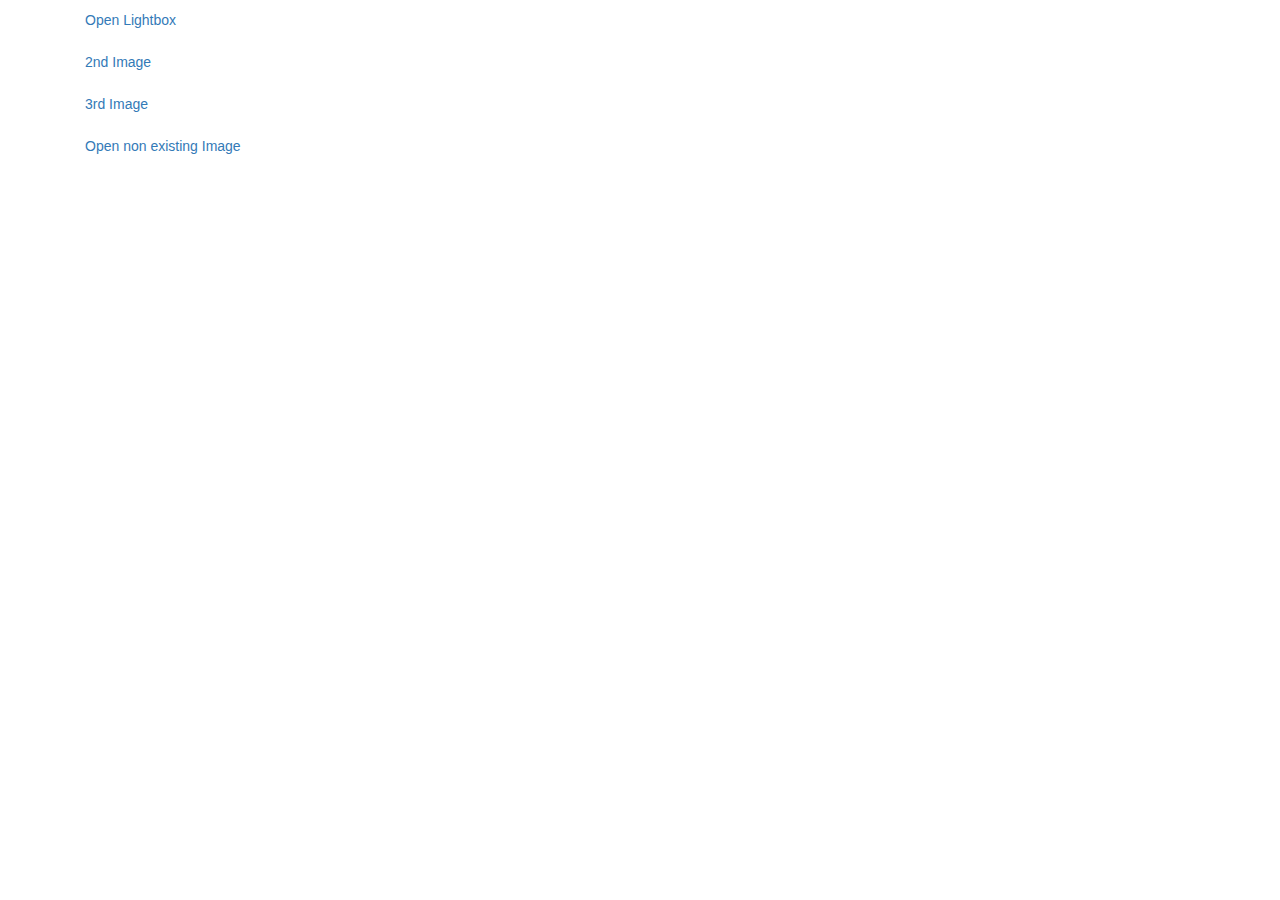
==== index2.html @ 14e1d19c "carousel" ====
<!DOCTYPE html>
<html lang="en">
<head>
  <title>Bootstrap Example</title>
  <meta charset="utf-8">
  <meta name="viewport" content="width=device-width, initial-scale=1">
  <link rel="stylesheet" href="https://maxcdn.bootstrapcdn.com/bootstrap/3.4.0/css/bootstrap.min.css">
  <script src="https://ajax.googleapis.com/ajax/libs/jquery/3.4.1/jquery.min.js"></script>
  <script src="https://maxcdn.bootstrapcdn.com/bootstrap/3.4.0/js/bootstrap.min.js"></script>
</head>
<body>

    <div class="container">

        <ul class="nav nav-pills nav-stacked">
          <li><a href="#lightbox" data-toggle="modal">Open Lightbox</a></li>
          <li><a href="#lightbox" data-toggle="modal" data-slide-to="1">2nd Image</a></li>
          <li><a href="#lightbox" data-toggle="modal" data-slide-to="2">3rd Image</a></li>
          <li><a href="#lightbox" data-toggle="modal" data-slide-to="15">Open non existing Image</a></li>
        </ul>
        
        <div class="modal fade and carousel slide" id="lightbox">
          <div class="modal-dialog">
            <div class="modal-content">
              <div class="modal-body">
                <ol class="carousel-indicators">
                  <li data-target="#lightbox" data-slide-to="0" class="active"></li>
                  <li data-target="#lightbox" data-slide-to="1"></li>
                  <li data-target="#lightbox" data-slide-to="2"></li>
                </ol>
                <div class="carousel-inner">
                  <div class="item active">
                    <img src="http://placehold.it/900x500/777/" alt="First slide">
                  </div>
                  <div class="item">
                    <img src="http://placehold.it/900x500/666/" alt="Second slide">
                  </div>
                  <div class="item">
                    <img src="http://placehold.it/900x500/555/" alt="Third slide">
                    <div class="carousel-caption"><p>even with captions...</p></div>
                  </div>
                </div><!-- /.carousel-inner -->
                <a class="left carousel-control" href="#lightbox" role="button" data-slide="prev">
                  <span class="glyphicon glyphicon-chevron-left"></span>
                </a>
                <a class="right carousel-control" href="#lightbox" role="button" data-slide="next">
                  <span class="glyphicon glyphicon-chevron-right"></span>
                </a>
              </div><!-- /.modal-body -->
            </div><!-- /.modal-content -->
          </div><!-- /.modal-dialog -->
        </div><!-- /.modal -->
      </div><!-- /.container -->

</body>
</html>
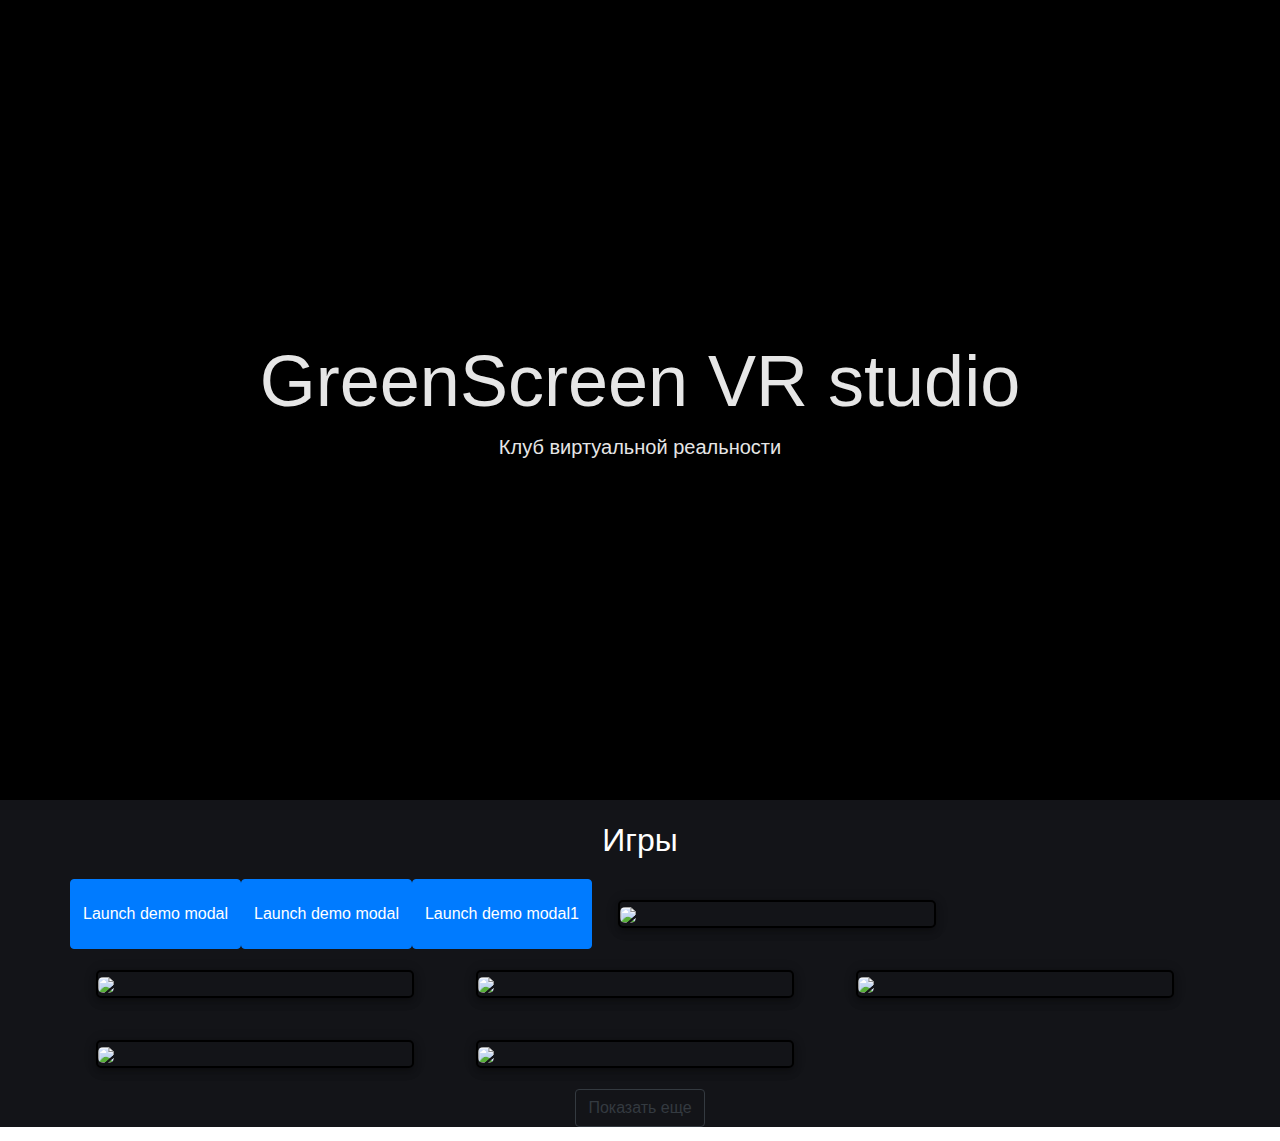
==== commit 7a5347bf: "POPOVER on GameCards!" ====
--- a/index2.html
+++ b/index2.html
@@ -1,56 +1,108 @@
-<!DOCTYPE html>
+<!doctype html>
 <html lang="en">
-<head>
-  <title>Bootstrap Example</title>
-  <meta charset="utf-8">
-  <meta name="viewport" content="width=device-width, initial-scale=1">
-  <link rel="stylesheet" href="https://maxcdn.bootstrapcdn.com/bootstrap/3.4.0/css/bootstrap.min.css">
-  <script src="https://ajax.googleapis.com/ajax/libs/jquery/3.4.1/jquery.min.js"></script>
-  <script src="https://maxcdn.bootstrapcdn.com/bootstrap/3.4.0/js/bootstrap.min.js"></script>
-</head>
-<body>
+  <head>
+    <!-- Required meta tags -->
+    <meta charset="utf-8">
+    <meta name="viewport" content="width=device-width, initial-scale=1, shrink-to-fit=no">
 
-    <div class="container">
+    <!-- Bootstrap CSS -->
+    <link rel="stylesheet" href="https://maxcdn.bootstrapcdn.com/bootstrap/4.0.0/css/bootstrap.min.css" integrity="sha384-Gn5384xqQ1aoWXA+058RXPxPg6fy4IWvTNh0E263XmFcJlSAwiGgFAW/dAiS6JXm" crossorigin="anonymous">
+    <link rel="stylesheet" type="text/css" href="css/bootstrap-social.css" />
+    <link rel="stylesheet" href="css/style.css">
 
-        <ul class="nav nav-pills nav-stacked">
-          <li><a href="#lightbox" data-toggle="modal">Open Lightbox</a></li>
-          <li><a href="#lightbox" data-toggle="modal" data-slide-to="1">2nd Image</a></li>
-          <li><a href="#lightbox" data-toggle="modal" data-slide-to="2">3rd Image</a></li>
-          <li><a href="#lightbox" data-toggle="modal" data-slide-to="15">Open non existing Image</a></li>
-        </ul>
-        
-        <div class="modal fade and carousel slide" id="lightbox">
-          <div class="modal-dialog">
+    <title>Hello, world!</title>
+  </head>
+  <body>
+    <header class="header">
+        <div class="overlay">
+            <video autoplay="autoplay" muted="muted" loop="loop">
+                <source src="videos/banner.mp4" type="video/mp4">
+            </video>
+            <div class="container h-100">
+                <div class="d-flex h-100 text-center align-items-center">
+                    <div class="w-100 text-white">
+                        <h1 class="display-3">GreenScreen VR studio</h1>
+                        <p class="lead mb-0">Клуб виртуальной реальности</p>
+                    </div>
+                </div>
+            </div>
+        </div>
+    </header>
+    <main>
+        <div id="games" name="games">
+            <div class="container">
+                <h2>Игры</h2>
+                <div id="gameList" class="row">
+                    <button type="button" class="btn btn-primary" data-toggle="modal" data-target="#m499">Launch demo modal</button>
+                    <button type="button" class="btn btn-primary" data-toggle="modal" data-target="#m500">Launch demo modal</button>
+                    <button type="button" class="btn btn-primary" data-toggle="modal" data-target="#m501">Launch demo modal1</button>
+                </div>
+                <div class="show_more text-center">
+                    <button id="show_more" type="button" class="btn btn-outline-dark">Показать еще</button>
+                </div>
+            </div>
+        </div>
+        <div class="modal fade" id="m499" tabindex="-1" role="dialog" aria-labelledby="exampleModalCenterTitle" aria-hidden="true">
+            <div class="modal-dialog modal-lg modal-dialog-centered" role="document">
+                <div class="modal-content">
+                    <div class="modal-header">
+                        <h5 class="modal-title" id="exampleModalLongTitle">Modal title</h5>
+                        <button type="button" class="btn btn-primary popover-ex" data-container="body" data-toggle="popover" data-placement="bottom" data-trigger="focus" title="Popover title" data-content="Text"><img src="img/icons8-info-50.png" class="icon" alt=""></button>
+                        <button type="button" class="close" data-dismiss="modal" aria-label="Close"><span aria-hidden="true">&times;</span></button>
+                    </div>
+                    <div class="modal-body">
+                    </div>
+                    <div class="modal-footer">
+                        <button type="button" class="btn btn-secondary" data-dismiss="modal">Close</button>
+                        <!-- <button type="button" class="btn btn-primary">Save changes</button> -->
+                    </div>
+                </div>
+            </div>
+        </div>
+    </main>
+    <!-- Optional JavaScript -->
+    <!-- jQuery first, then Popper.js, then Bootstrap JS -->
+    <script src="https://code.jquery.com/jquery-3.2.1.slim.min.js" integrity="sha384-KJ3o2DKtIkvYIK3UENzmM7KCkRr/rE9/Qpg6aAZGJwFDMVNA/GpGFF93hXpG5KkN" crossorigin="anonymous"></script>
+    <script src="https://ajax.googleapis.com/ajax/libs/jquery/3.4.1/jquery.min.js"></script>
+    <script src="https://cdnjs.cloudflare.com/ajax/libs/popper.js/1.12.9/umd/popper.min.js" integrity="sha384-ApNbgh9B+Y1QKtv3Rn7W3mgPxhU9K/ScQsAP7hUibX39j7fakFPskvXusvfa0b4Q" crossorigin="anonymous"></script>
+    <script src="https://maxcdn.bootstrapcdn.com/bootstrap/4.0.0/js/bootstrap.min.js" integrity="sha384-JZR6Spejh4U02d8jOt6vLEHfe/JQGiRRSQQxSfFWpi1MquVdAyjUar5+76PVCmYl" crossorigin="anonymous"></script>
+
+    <script src="js/custom.js"></script>
+    <script src="js/add_applications.js"></script>
+
+    <div class="modal fade" id="m500" tabindex="-1" role="dialog" aria-labelledby="exampleModalCenterTitle" aria-hidden="true">
+        <div class="modal-dialog modal-lg modal-dialog-centered" role="document">
             <div class="modal-content">
-              <div class="modal-body">
-                <ol class="carousel-indicators">
-                  <li data-target="#lightbox" data-slide-to="0" class="active"></li>
-                  <li data-target="#lightbox" data-slide-to="1"></li>
-                  <li data-target="#lightbox" data-slide-to="2"></li>
-                </ol>
-                <div class="carousel-inner">
-                  <div class="item active">
-                    <img src="http://placehold.it/900x500/777/" alt="First slide">
-                  </div>
-                  <div class="item">
-                    <img src="http://placehold.it/900x500/666/" alt="Second slide">
-                  </div>
-                  <div class="item">
-                    <img src="http://placehold.it/900x500/555/" alt="Third slide">
-                    <div class="carousel-caption"><p>even with captions...</p></div>
-                  </div>
-                </div><!-- /.carousel-inner -->
-                <a class="left carousel-control" href="#lightbox" role="button" data-slide="prev">
-                  <span class="glyphicon glyphicon-chevron-left"></span>
-                </a>
-                <a class="right carousel-control" href="#lightbox" role="button" data-slide="next">
-                  <span class="glyphicon glyphicon-chevron-right"></span>
-                </a>
-              </div><!-- /.modal-body -->
-            </div><!-- /.modal-content -->
-          </div><!-- /.modal-dialog -->
-        </div><!-- /.modal -->
-      </div><!-- /.container -->
-
-</body>
+                <div class="modal-header">
+                    <h5 class="modal-title" id="exampleModalLongTitle">Modal title</h5>
+                    <button type="button" class="btn btn-primary popover-ex" data-container="body" data-toggle="popover" data-placement="bottom" data-trigger="focus" title="Popover title" data-content="Text"><img src="img/mr.svg" width="50%" class="d-inline-block align-top" alt=""></button>
+                    <button type="button" class="close" data-dismiss="modal" aria-label="Close"><span aria-hidden="true">&times;</span></button>
+                </div>
+                <div class="modal-body">
+                </div>
+                <div class="modal-footer">
+                    <button type="button" class="btn btn-secondary" data-dismiss="modal">Close</button>
+                    <!-- <button type="button" class="btn btn-primary">Save changes</button> -->
+                </div>
+            </div>
+        </div>
+    </div>
+    <div class="modal fade" id="m501" tabindex="-1" role="dialog" aria-labelledby="exampleModalCenterTitle" aria-hidden="true">
+        <div class="modal-dialog modal-lg modal-dialog-centered" role="document">
+            <div class="modal-content">
+                <div class="modal-header">
+                    <h5 class="modal-title" id="exampleModalLongTitle">Modal title</h5>
+                    <button type="button" class="btn btn-primary popover-ex" data-container="body" data-toggle="popover" data-placement="bottom" data-trigger="focus" title="Popover title" data-content="Text"><img src="img/coop.svg" width="50%" class="d-inline-block align-top" alt=""></button>
+                    <button type="button" class="close" data-dismiss="modal" aria-label="Close"><span aria-hidden="true">&times;</span></button>
+                </div>
+                <div class="modal-body">
+                </div>
+                <div class="modal-footer">
+                    <button type="button" class="btn btn-secondary" data-dismiss="modal">Close</button>
+                    <!-- <button type="button" class="btn btn-primary">Save changes</button> -->
+                </div>
+            </div>
+        </div>
+    </div>
+  </body>
 </html>
--- a/css/style.css
+++ b/css/style.css
@@ -0,0 +1,247 @@
+/* body { */
+    /*background-color: #131418 !important;*/
+    /*font-family: "Helvetica Neue", sans-serif;*/
+    /*font-weight: lighter;*/
+/* } */
+
+h2 {
+    margin-top: 20px;
+    margin-bottom: 20px;
+    text-align: center;
+    color: white;
+}
+
+main {
+    background-color: #131418 !important;
+}
+
+.navbar a {
+    color: white;
+}
+
+.navbar-nav {
+    padding-right: 40px;
+}
+
+.navbar .nav-item {
+    padding: 16px 40px;
+}
+
+.navbar .nav-item .nav-link {
+    font-size: 16px;
+}
+
+.navbar.fixed-top.scrolled {
+    background-color: #1e1f26 !important;
+    transition: background-color 200ms linear;
+}
+
+.navbar.transparent.navbar-inverse {
+    border-width: 0px;
+    -webkit-box-shadow: 0px 0px;
+    box-shadow: 0px 0px;
+    background-color: rgba(0, 0, 0, 0.0);
+    background-image: -webkit-gradient(linear, 50.00% 0.00%, 50.00% 100.00%, color-stop(0%, rgba(0, 0, 0, 0.00)), color-stop(100%, rgba(0, 0, 0, 0.00)));
+    background-image: -webkit-linear-gradient(270deg, rgba(0, 0, 0, 0.00) 0%, rgba(0, 0, 0, 0.00) 100%);
+    background-image: linear-gradient(180deg, rgba(0, 0, 0, 0.00) 0%, rgba(0, 0, 0, 0.00) 100%);
+}
+
+.Portfolio {
+
+    margin: 5px;
+    border: 2px solid black;
+    border-radius: 5px;
+    width: 100%;
+    transition-duration: 0.4s;
+    /*animation: winanim 0.5s;*/
+    -webkit-backface-visibility: visible;
+    backface-visibility: visible;
+    box-shadow: 0 3px 5px -1px rgba(0, 0, 0, .2), 0 5px 8px 0 rgba(0, 0, 0, .14), 0 1px 14px 0 rgba(0, 0, 0, .12)
+}
+
+.Portfolio:hover {
+    /* box-shadow: 0 12px 16px 0 rgba(0,0,0,.24),0 17px 50px 0 rgba(0,0,0,.19); */
+    transform: scale(1.15);
+    -webkit-transform: scale(1.15);
+    -moz-transform: scale(1.15);
+    -o-transform: scale(1.15);
+    /* margin-left: 100px; */
+    /* margin-top: -60px; */
+    box-shadow: 0 10px 15px rgba(0, 0, 0, 0.5);
+    /*opacity: 0.5;*/
+    /*transition: opacity 1s ease;*/
+    z-index: 200;
+}
+
+/* .Portfolio:hover .game_info { */
+    /*visibility: visible;*/
+    /* opacity: 1; */
+/* } */
+
+.Portfolio img {
+    width: 100%;
+    height: auto;
+    border-radius: 5px
+}
+
+.desc {
+    padding: 5px;
+    text-align: center;
+    font-size: 90%;
+    background: black;
+    color: hotpink
+}
+
+.Portfolio .icon {
+    height: 50px;
+    width: 50px;
+}
+
+.Portfolio .game_info {
+    /*opacity: 0;*/
+    position: absolute;
+    top: 35%;
+    right: 45%;
+}
+
+/* .show_more-input { */
+    /*border: 2px;*/
+/* } */
+
+#price td {
+    border-left: 2px solid red;
+    border-right: 2px solid red;
+}
+
+#price table {
+    margin: auto;
+    font-family: "Lucida Sans Unicode", "Lucida Grande", Sans-Serif;
+    font-size: 14px;
+    max-width: 70%;
+    width: 70%;
+    border-collapse: collapse;
+    text-align: center;
+}
+
+#price th {
+    color: #039;
+    border-bottom: 2px solid #6678b1;
+    padding: 10px 8px;
+}
+
+#price td {
+    color: #669;
+    padding: 9px 8px;
+    transition: .3s linear;
+    font-weight: bold;
+}
+
+#price tr:hover td {
+    color: #6699ff;
+}
+
+.about_info {
+    margin: auto;
+    width: 50%;
+    font-family: "Lucida Sans Unicode", "Lucida Grande", Sans-Serif;
+    border-collapse: collapse;
+    color: #fff;
+}
+
+.contacts_tels {
+    color: #fff;
+}
+
+header {
+    position: relative;
+    background-color: black;
+    height: 75vh;
+    min-height: 50rem;
+    width: 100%;
+    overflow: hidden;
+}
+
+header video {
+    position: absolute;
+    top: 50%;
+    left: 50%;
+    min-width: 100%;
+    min-height: 100%;
+    width: auto;
+    height: auto;
+    z-index: 0;
+    -ms-transform: translateX(-50%) translateY(-50%);
+    -moz-transform: translateX(-50%) translateY(-50%);
+    -webkit-transform: translateX(-50%) translateY(-50%);
+    transform: translateX(-50%) translateY(-50%);
+}
+
+header .container {
+    position: relative;
+    z-index: 2;
+}
+
+header .overlay {
+    position: absolute;
+    top: 0;
+    left: 0;
+    height: 100%;
+    width: 100%;
+    background-color: black;
+    opacity: 0.9;
+    z-index: 1;
+}
+
+/*@media (pointer: coarse) and (hover: none) {
+  header {
+    background: url('https://source.unsplash.com/XT5OInaElMw/1600x900') black no-repeat center center scroll;
+  }
+  header video {
+    display: none;
+  }
+}*/
+/*
+.wrapper {
+    position: relative;
+    overflow: hidden;
+    width: 100px;
+    height: 100px;
+    border: 1px solid black;
+}*/
+
+#slide {
+    visibility: hidden;
+    opacity: 0;
+    position: absolute;
+    left: 0;
+    width: 100%;
+    height: 100%;
+    background: white;
+    border-radius: 5px;
+    /*transition: 1s;*/
+}
+
+.wrapper:hover #slide {
+    visibility: visible;
+    transition: 1s;
+    opacity: 0.8;
+    top: 0;
+}
+
+#games {
+    padding-top: 1px;
+}
+
+.footer-color {
+    background-color: #131418 !important;
+}
+
+.footer-copyright {
+    background-color: #212121 !important;
+}
+
+hr {
+    height: 10px;
+    border: 0;
+    box-shadow: 0 10px 10px -10px #8c8b8b inset;
+}